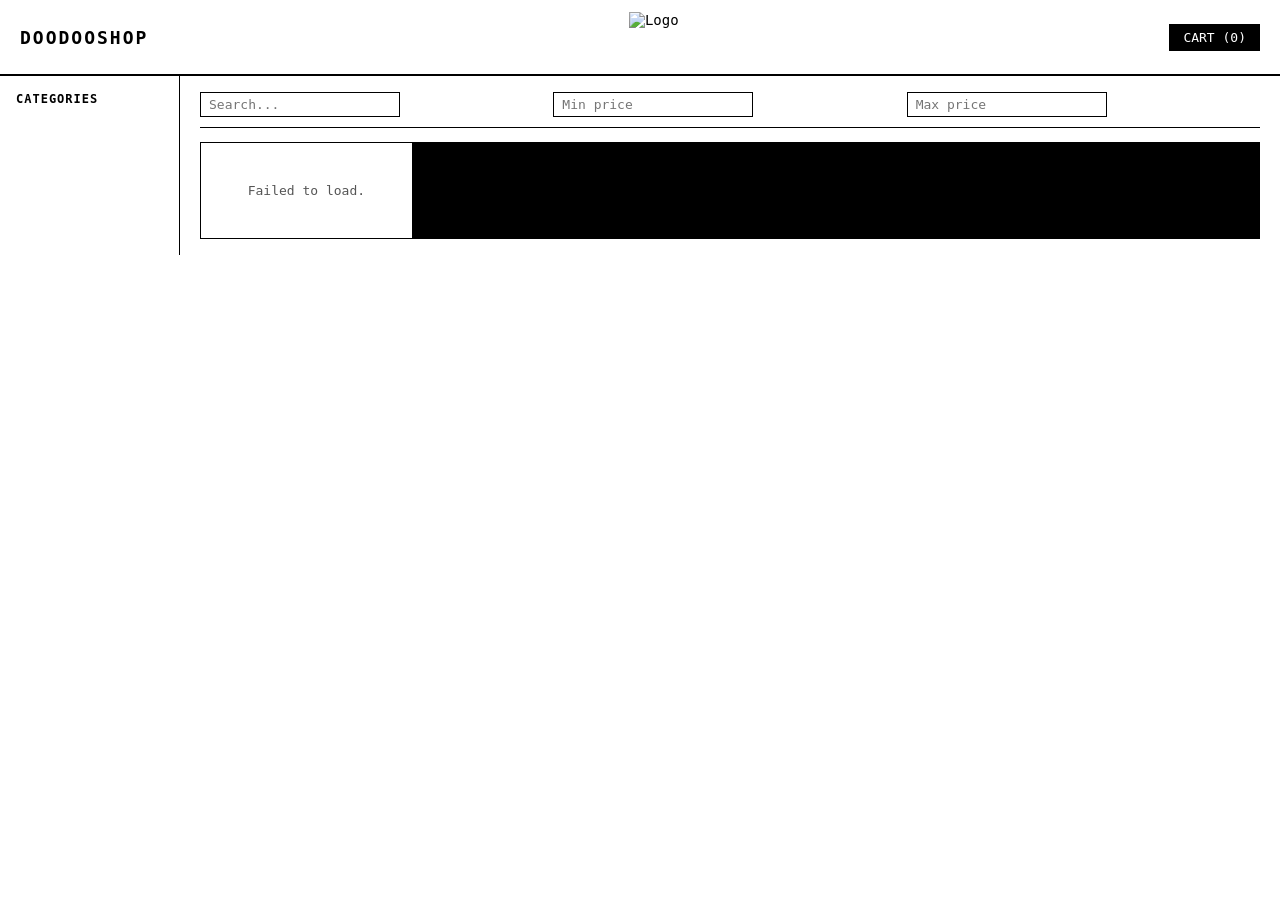
==== shoppingCart/index(1).html @ eb6d442c "idk man" ====
<!doctype html>
<html lang="en">
  <head>
    <meta charset="UTF-8" />
    <meta name="viewport" content="width=device-width, initial-scale=1.0" />
    <title>SHOP</title>
    <link rel="stylesheet" href="style.css" />
  </head>
  <body>
    <header>
      <strong>DOODOOSHOP</strong>
      <img
        src="https://encrypted-tbn0.gstatic.com/images?q=tbn:ANd9GcSRwrBCrbOa3a-rin3wXeth0d2ZFnhp-mz-MQ&s"
        alt="Logo"
        style="margin-right: 10px;"
        width="50px"
        height="50"
      />
      <button id="cart-btn" onclick="openCart()">
        CART (<span id="cart-count">0</span>)
      </button>
    </header>

    <div class="layout">
      <aside>
        <p>Categories</p>
        <div id="cat-list"></div>
      </aside>

      <main>
        <div class="toolbar">
          <input
            type="text"
            id="search"
            placeholder="Search..."
            oninput="onSearch()"
          />
          <input
            type="number"
            id="min-price"
            placeholder="Min price"
            oninput="onPriceChange()"
          />
          <input
            type="number"
            id="max-price"
            placeholder="Max price"
            oninput="onPriceChange()"
          />
          <span id="result-count"></span>
        </div>
        <div class="grid" id="grid"><div class="status">Loading...</div></div>
      </main>
    </div>

    <div id="overlay" onclick="closeCart()"></div>
    <div id="drawer">
      <div class="drawer-head">
        <strong>CART</strong>
        <button id="close-btn" onclick="closeCart()">CLOSE</button>
      </div>
      <div class="drawer-items" id="drawer-items"></div>
      <div class="drawer-foot">
        <div class="total-row">
          <span>Total</span><span id="cart-total">$0.00</span>
        </div>
        <button id="checkout-btn" onclick="checkout()">CHECKOUT</button>
      </div>
    </div>

    <div id="toast"></div>

    <script src="script.js"></script>
  </body>
</html>
---- shoppingCart/style.css ----
* {
  box-sizing: border-box;
  margin: 0;
  padding: 0;
}

body {
  font-family: monospace;
  font-size: 14px;
  background: #fff;
  color: #000;
}

header {
  border-bottom: 2px solid #000;
  padding: 12px 20px;
  display: flex;
  justify-content: space-between;
  align-items: center;
}

header strong {
  font-size: 18px;
  letter-spacing: 2px;
}

#cart-btn {
  background: #000;
  color: #fff;
  border: none;
  padding: 6px 14px;
  font-family: monospace;
  font-size: 13px;
  cursor: pointer;
}

#cart-btn:hover {
  background: #333;
}

.layout {
  display: flex;
}

aside {
  width: 180px;
  flex-shrink: 0;
  border-right: 1px solid #000;
  padding: 16px;
}

aside p {
  font-weight: bold;
  margin-bottom: 8px;
  text-transform: uppercase;
  letter-spacing: 1px;
  font-size: 12px;
}

.cat-btn {
  display: block;
  width: 100%;
  text-align: left;
  background: none;
  border: none;
  font-family: monospace;
  font-size: 13px;
  padding: 4px 0;
  cursor: pointer;
}

.cat-btn:hover {
  text-decoration: underline;
}
.cat-btn.active {
  font-weight: bold;
}

main {
  flex: 1;
  padding: 16px 20px;
}

.toolbar {
  display: flex;
  justify-content: space-between;
  align-items: center;
  margin-bottom: 14px;
  padding-bottom: 10px;
  border-bottom: 1px solid #000;
}

.toolbar input {
  font-family: monospace;
  font-size: 13px;
  border: 1px solid #000;
  padding: 4px 8px;
  width: 200px;
  outline: none;
}

#result-count {
  font-size: 12px;
  color: #555;
}

.grid {
  display: grid;
  grid-template-columns: repeat(auto-fill, minmax(180px, 1fr));
  gap: 1px;
  background: #000;
  border: 1px solid #000;
}

.card {
  background: #fff;
  padding: 12px;
  display: flex;
  flex-direction: column;
  gap: 6px;
}

.card img {
  width: 100%;
  aspect-ratio: 1;
  object-fit: cover;
  display: block;
  background: #eee;
}

.card-cat {
  font-size: 11px;
  color: #555;
  text-transform: uppercase;
}
.card-name {
  font-size: 13px;
  font-weight: bold;
  line-height: 1.3;
  flex: 1;
}
.card-price {
  font-size: 15px;
}

.card button {
  margin-top: 4px;
  background: #000;
  color: #fff;
  border: none;
  font-family: monospace;
  font-size: 12px;
  padding: 6px;
  cursor: pointer;
  width: 100%;
}

.card button:hover {
  background: #333;
}
.card button.in-cart {
  background: #fff;
  color: #000;
  border: 1px solid #000;
  cursor: default;
}

.status {
  padding: 40px 20px;
  text-align: center;
  color: #555;
  font-size: 13px;
  background: #fff;
}

.pagination {
  margin-top: 16px;
  display: flex;
  gap: 4px;
  flex-wrap: wrap;
}

.pg-btn {
  background: #fff;
  border: 1px solid #000;
  font-family: monospace;
  font-size: 12px;
  padding: 4px 10px;
  cursor: pointer;
}

.pg-btn:hover,
.pg-btn.active {
  background: #000;
  color: #fff;
}
.pg-btn:disabled {
  opacity: 0.3;
  cursor: default;
  background: #fff;
  color: #000;
}

/* cart drawer */
#overlay {
  display: none;
  position: fixed;
  inset: 0;
  background: rgba(0, 0, 0, 0.3);
  z-index: 10;
}

#overlay.open {
  display: block;
}

#drawer {
  position: fixed;
  top: 0;
  right: -400px;
  width: 360px;
  height: 100vh;
  background: #fff;
  border-left: 2px solid #000;
  z-index: 11;
  display: flex;
  flex-direction: column;
  transition: right 0.2s;
}

#drawer.open {
  right: 0;
}

.drawer-head {
  padding: 14px 16px;
  border-bottom: 2px solid #000;
  display: flex;
  justify-content: space-between;
  align-items: center;
}

.drawer-head strong {
  font-size: 16px;
  letter-spacing: 1px;
}

#close-btn {
  background: none;
  border: 1px solid #000;
  font-family: monospace;
  font-size: 12px;
  padding: 3px 8px;
  cursor: pointer;
}

.drawer-items {
  flex: 1;
  overflow-y: auto;
  padding: 12px 16px;
}

.cart-empty {
  color: #555;
  font-size: 13px;
  margin-top: 20px;
}

.cart-item {
  display: flex;
  gap: 10px;
  padding: 10px 0;
  border-bottom: 1px solid #ccc;
  align-items: center;
}

.cart-item img {
  width: 50px;
  height: 50px;
  object-fit: cover;
  border: 1px solid #ccc;
  flex-shrink: 0;
}

.ci-info {
  flex: 1;
  min-width: 0;
}
.ci-name {
  font-size: 12px;
  font-weight: bold;
  white-space: nowrap;
  overflow: hidden;
  text-overflow: ellipsis;
}
.ci-price {
  font-size: 12px;
  color: #555;
}
.ci-qty {
  display: flex;
  align-items: center;
  gap: 6px;
  margin-top: 4px;
}

.qty-btn {
  background: #000;
  color: #fff;
  border: none;
  width: 20px;
  height: 20px;
  font-family: monospace;
  font-size: 14px;
  cursor: pointer;
}

.rm-btn {
  background: none;
  border: 1px solid #ccc;
  font-family: monospace;
  font-size: 11px;
  padding: 2px 6px;
  cursor: pointer;
  flex-shrink: 0;
}

.rm-btn:hover {
  border-color: #000;
}

.drawer-foot {
  padding: 14px 16px;
  border-top: 2px solid #000;
}

.total-row {
  display: flex;
  justify-content: space-between;
  font-weight: bold;
  margin-bottom: 10px;
  font-size: 15px;
}

#checkout-btn {
  width: 100%;
  background: #000;
  color: #fff;
  border: none;
  font-family: monospace;
  font-size: 13px;
  padding: 10px;
  cursor: pointer;
}

#checkout-btn:hover {
  background: #333;
}

#toast {
  position: fixed;
  bottom: 20px;
  left: 50%;
  transform: translateX(-50%) translateY(60px);
  background: #000;
  color: #fff;
  font-family: monospace;
  font-size: 12px;
  padding: 8px 16px;
  opacity: 0;
  transition: all 0.2s;
  pointer-events: none;
  z-index: 99;
  white-space: nowrap;
}

#toast.show {
  transform: translateX(-50%) translateY(0);
  opacity: 1;
}
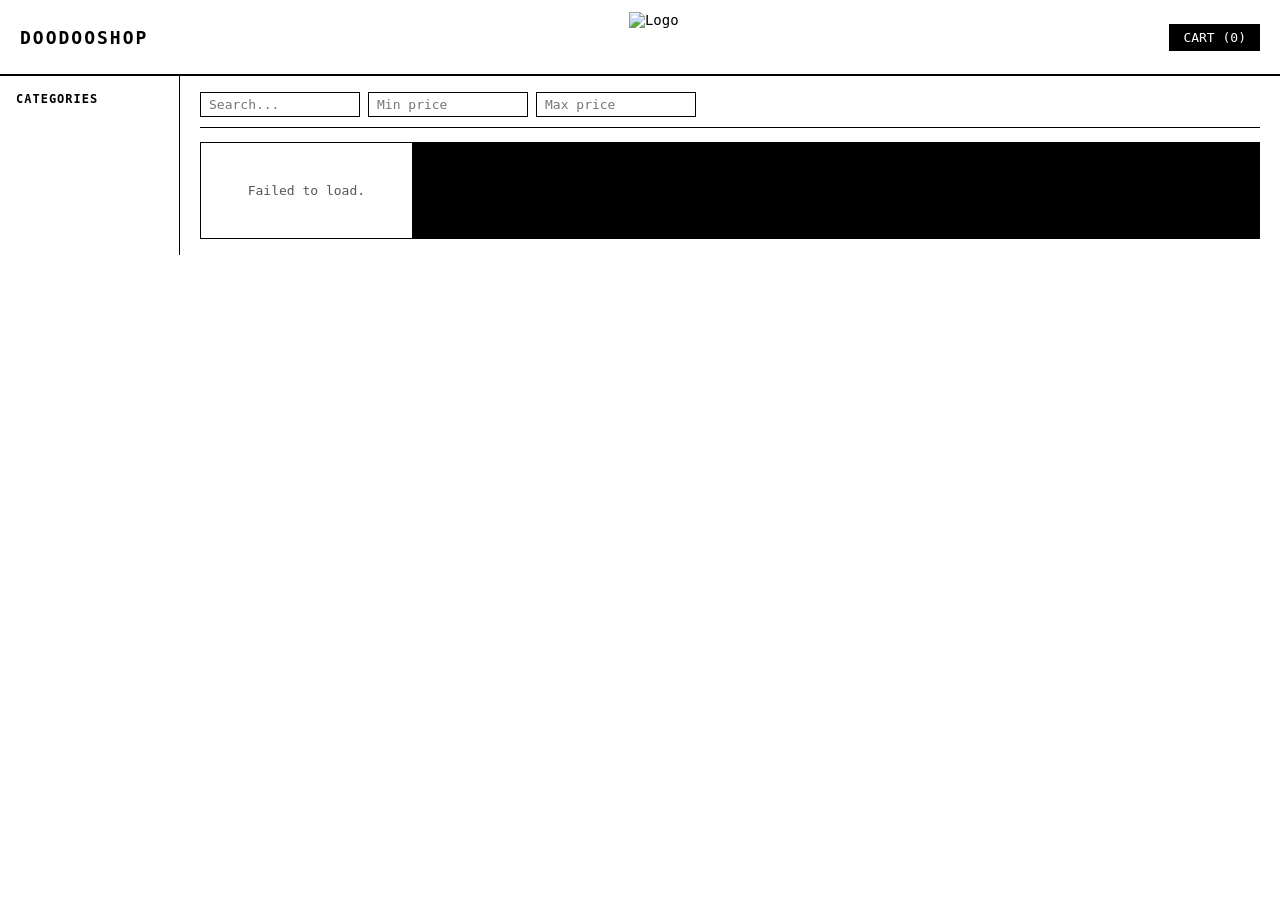
==== commit 47d60acc: "Update shopping cart files" ====
--- a/shoppingCart/index(1).html
+++ b/shoppingCart/index(1).html
@@ -9,16 +9,8 @@
   <body>
     <header>
       <strong>DOODOOSHOP</strong>
-      <img
-        src="https://encrypted-tbn0.gstatic.com/images?q=tbn:ANd9GcSRwrBCrbOa3a-rin3wXeth0d2ZFnhp-mz-MQ&s"
-        alt="Logo"
-        style="margin-right: 10px;"
-        width="50px"
-        height="50"
-      />
-      <button id="cart-btn" onclick="openCart()">
-        CART (<span id="cart-count">0</span>)
-      </button>
+      <img class="logo" src="https://encrypted-tbn0.gstatic.com/images?q=tbn:ANd9GcSRwrBCrbOa3a-rin3wXeth0d2ZFnhp-mz-MQ&s" alt="Logo" />
+      <button id="cart-btn" onclick="openCart()">CART (<span id="cart-count">0</span>)</button>
     </header>
 
     <div class="layout">
@@ -26,27 +18,11 @@
         <p>Categories</p>
         <div id="cat-list"></div>
       </aside>
-
       <main>
         <div class="toolbar">
-          <input
-            type="text"
-            id="search"
-            placeholder="Search..."
-            oninput="onSearch()"
-          />
-          <input
-            type="number"
-            id="min-price"
-            placeholder="Min price"
-            oninput="onPriceChange()"
-          />
-          <input
-            type="number"
-            id="max-price"
-            placeholder="Max price"
-            oninput="onPriceChange()"
-          />
+          <input type="text"   id="search"    placeholder="Search..."   oninput="onSearch()" />
+          <input type="number" id="min-price" placeholder="Min price"   oninput="onPriceChange()" />
+          <input type="number" id="max-price" placeholder="Max price"   oninput="onPriceChange()" />
           <span id="result-count"></span>
         </div>
         <div class="grid" id="grid"><div class="status">Loading...</div></div>
@@ -69,7 +45,6 @@
     </div>
 
     <div id="toast"></div>
-
     <script src="script.js"></script>
   </body>
-</html>
+</html>
--- a/shoppingCart/style.css
+++ b/shoppingCart/style.css
@@ -11,6 +11,7 @@
   color: #000;
 }
 
+/* ── Header ── */
 header {
   border-bottom: 2px solid #000;
   padding: 12px 20px;
@@ -24,20 +25,20 @@
   letter-spacing: 2px;
 }
 
-#cart-btn {
-  background: #000;
-  color: #fff;
+.logo {
+  width: 50px;
+  height: 50px;
+  margin-right: 10px;
+}
+
+/* ── Shared button base ── */
+button {
+  font-family: monospace;
+  cursor: pointer;
   border: none;
-  padding: 6px 14px;
-  font-family: monospace;
-  font-size: 13px;
-  cursor: pointer;
-}
-
-#cart-btn:hover {
-  background: #333;
-}
-
+}
+
+/* ── Layout ── */
 .layout {
   display: flex;
 }
@@ -57,34 +58,29 @@
   font-size: 12px;
 }
 
+main {
+  flex: 1;
+  padding: 16px 20px;
+}
+
+/* ── Category buttons ── */
 .cat-btn {
   display: block;
   width: 100%;
   text-align: left;
   background: none;
-  border: none;
-  font-family: monospace;
   font-size: 13px;
   padding: 4px 0;
-  cursor: pointer;
-}
-
-.cat-btn:hover {
-  text-decoration: underline;
-}
-.cat-btn.active {
-  font-weight: bold;
-}
-
-main {
-  flex: 1;
-  padding: 16px 20px;
-}
-
+}
+
+.cat-btn:hover { text-decoration: underline; }
+.cat-btn.active { font-weight: bold; }
+
+/* ── Toolbar ── */
 .toolbar {
   display: flex;
-  justify-content: space-between;
-  align-items: center;
+  align-items: center;
+  gap: 8px;
   margin-bottom: 14px;
   padding-bottom: 10px;
   border-bottom: 1px solid #000;
@@ -95,15 +91,17 @@
   font-size: 13px;
   border: 1px solid #000;
   padding: 4px 8px;
-  width: 200px;
+  width: 160px;
   outline: none;
 }
 
 #result-count {
   font-size: 12px;
   color: #555;
-}
-
+  margin-left: auto;
+}
+
+/* ── Product grid ── */
 .grid {
   display: grid;
   grid-template-columns: repeat(auto-fill, minmax(180px, 1fr));
@@ -124,47 +122,26 @@
   width: 100%;
   aspect-ratio: 1;
   object-fit: cover;
-  display: block;
   background: #eee;
 }
 
-.card-cat {
-  font-size: 11px;
-  color: #555;
-  text-transform: uppercase;
-}
-.card-name {
-  font-size: 13px;
-  font-weight: bold;
-  line-height: 1.3;
-  flex: 1;
-}
-.card-price {
-  font-size: 15px;
-}
+.card-cat   { font-size: 11px; color: #555; text-transform: uppercase; }
+.card-name  { font-size: 13px; font-weight: bold; line-height: 1.3; flex: 1; }
+.card-price { font-size: 15px; }
 
 .card button {
   margin-top: 4px;
   background: #000;
   color: #fff;
-  border: none;
-  font-family: monospace;
   font-size: 12px;
   padding: 6px;
-  cursor: pointer;
   width: 100%;
 }
 
-.card button:hover {
-  background: #333;
-}
-.card button.in-cart {
-  background: #fff;
-  color: #000;
-  border: 1px solid #000;
-  cursor: default;
-}
-
+.card button:hover       { background: #333; }
+.card button.in-cart     { background: #fff; color: #000; border: 1px solid #000; cursor: default; }
+
+/* ── Status ── */
 .status {
   padding: 40px 20px;
   text-align: center;
@@ -173,51 +150,21 @@
   background: #fff;
 }
 
-.pagination {
-  margin-top: 16px;
-  display: flex;
-  gap: 4px;
-  flex-wrap: wrap;
-}
-
-.pg-btn {
-  background: #fff;
-  border: 1px solid #000;
-  font-family: monospace;
-  font-size: 12px;
-  padding: 4px 10px;
-  cursor: pointer;
-}
-
-.pg-btn:hover,
-.pg-btn.active {
-  background: #000;
-  color: #fff;
-}
-.pg-btn:disabled {
-  opacity: 0.3;
-  cursor: default;
-  background: #fff;
-  color: #000;
-}
-
-/* cart drawer */
+/* ── Cart overlay & drawer ── */
 #overlay {
   display: none;
   position: fixed;
   inset: 0;
-  background: rgba(0, 0, 0, 0.3);
+  background: rgba(0,0,0,0.3);
   z-index: 10;
 }
 
-#overlay.open {
-  display: block;
-}
+#overlay.open { display: block; }
 
 #drawer {
   position: fixed;
   top: 0;
-  right: -400px;
+  right: -360px;
   width: 360px;
   height: 100vh;
   background: #fff;
@@ -228,9 +175,7 @@
   transition: right 0.2s;
 }
 
-#drawer.open {
-  right: 0;
-}
+#drawer.open { right: 0; }
 
 .drawer-head {
   padding: 14px 16px;
@@ -240,18 +185,13 @@
   align-items: center;
 }
 
-.drawer-head strong {
-  font-size: 16px;
-  letter-spacing: 1px;
-}
+.drawer-head strong { font-size: 16px; letter-spacing: 1px; }
 
 #close-btn {
   background: none;
   border: 1px solid #000;
-  font-family: monospace;
   font-size: 12px;
   padding: 3px 8px;
-  cursor: pointer;
 }
 
 .drawer-items {
@@ -260,11 +200,7 @@
   padding: 12px 16px;
 }
 
-.cart-empty {
-  color: #555;
-  font-size: 13px;
-  margin-top: 20px;
-}
+.cart-empty { color: #555; font-size: 13px; margin-top: 20px; }
 
 .cart-item {
   display: flex;
@@ -282,21 +218,10 @@
   flex-shrink: 0;
 }
 
-.ci-info {
-  flex: 1;
-  min-width: 0;
-}
-.ci-name {
-  font-size: 12px;
-  font-weight: bold;
-  white-space: nowrap;
-  overflow: hidden;
-  text-overflow: ellipsis;
-}
-.ci-price {
-  font-size: 12px;
-  color: #555;
-}
+.ci-info  { flex: 1; min-width: 0; }
+.ci-name  { font-size: 12px; font-weight: bold; white-space: nowrap; overflow: hidden; text-overflow: ellipsis; }
+.ci-price { font-size: 12px; color: #555; }
+
 .ci-qty {
   display: flex;
   align-items: center;
@@ -307,28 +232,23 @@
 .qty-btn {
   background: #000;
   color: #fff;
-  border: none;
   width: 20px;
   height: 20px;
-  font-family: monospace;
   font-size: 14px;
-  cursor: pointer;
+  line-height: 1;
 }
 
 .rm-btn {
   background: none;
   border: 1px solid #ccc;
-  font-family: monospace;
   font-size: 11px;
   padding: 2px 6px;
-  cursor: pointer;
   flex-shrink: 0;
 }
 
-.rm-btn:hover {
-  border-color: #000;
-}
-
+.rm-btn:hover { border-color: #000; }
+
+/* ── Drawer footer ── */
 .drawer-foot {
   padding: 14px 16px;
   border-top: 2px solid #000;
@@ -338,25 +258,27 @@
   display: flex;
   justify-content: space-between;
   font-weight: bold;
+  font-size: 15px;
   margin-bottom: 10px;
-  font-size: 15px;
-}
+}
+
+#cart-btn,
+#checkout-btn {
+  background: #000;
+  color: #fff;
+  font-size: 13px;
+  padding: 6px 14px;
+}
+
+#cart-btn:hover,
+#checkout-btn:hover { background: #333; }
 
 #checkout-btn {
   width: 100%;
-  background: #000;
-  color: #fff;
-  border: none;
-  font-family: monospace;
-  font-size: 13px;
   padding: 10px;
-  cursor: pointer;
-}
-
-#checkout-btn:hover {
-  background: #333;
-}
-
+}
+
+/* ── Toast ── */
 #toast {
   position: fixed;
   bottom: 20px;
@@ -364,7 +286,6 @@
   transform: translateX(-50%) translateY(60px);
   background: #000;
   color: #fff;
-  font-family: monospace;
   font-size: 12px;
   padding: 8px 16px;
   opacity: 0;
@@ -377,4 +298,4 @@
 #toast.show {
   transform: translateX(-50%) translateY(0);
   opacity: 1;
-}
+}
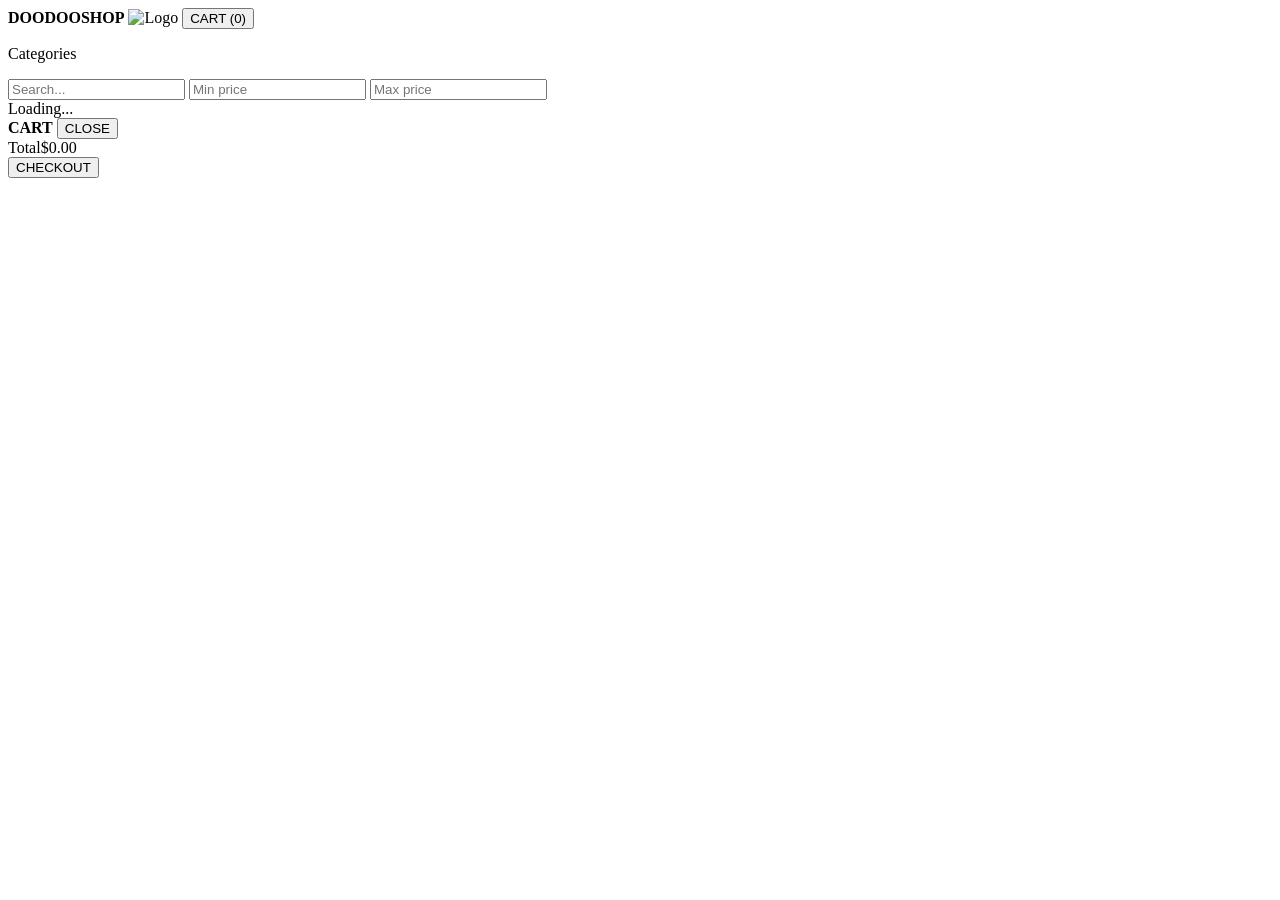
==== commit 6c3ecbe2: "Update stylesheet and script links to GitHub URLs" ====
--- a/shoppingCart/index(1).html
+++ b/shoppingCart/index(1).html
@@ -4,7 +4,7 @@
     <meta charset="UTF-8" />
     <meta name="viewport" content="width=device-width, initial-scale=1.0" />
     <title>SHOP</title>
-    <link rel="stylesheet" href="style.css" />
+    <link rel="stylesheet" href="https://github.com/abbeytenner/epd-authoSystem/edit/main/shoppingCart/style.css" />
   </head>
   <body>
     <header>
@@ -45,6 +45,6 @@
     </div>
 
     <div id="toast"></div>
-    <script src="script.js"></script>
+    <script src="https://github.com/abbeytenner/epd-authoSystem/edit/main/shoppingCart/script.js"></script>
   </body>
-</html>+</html>
